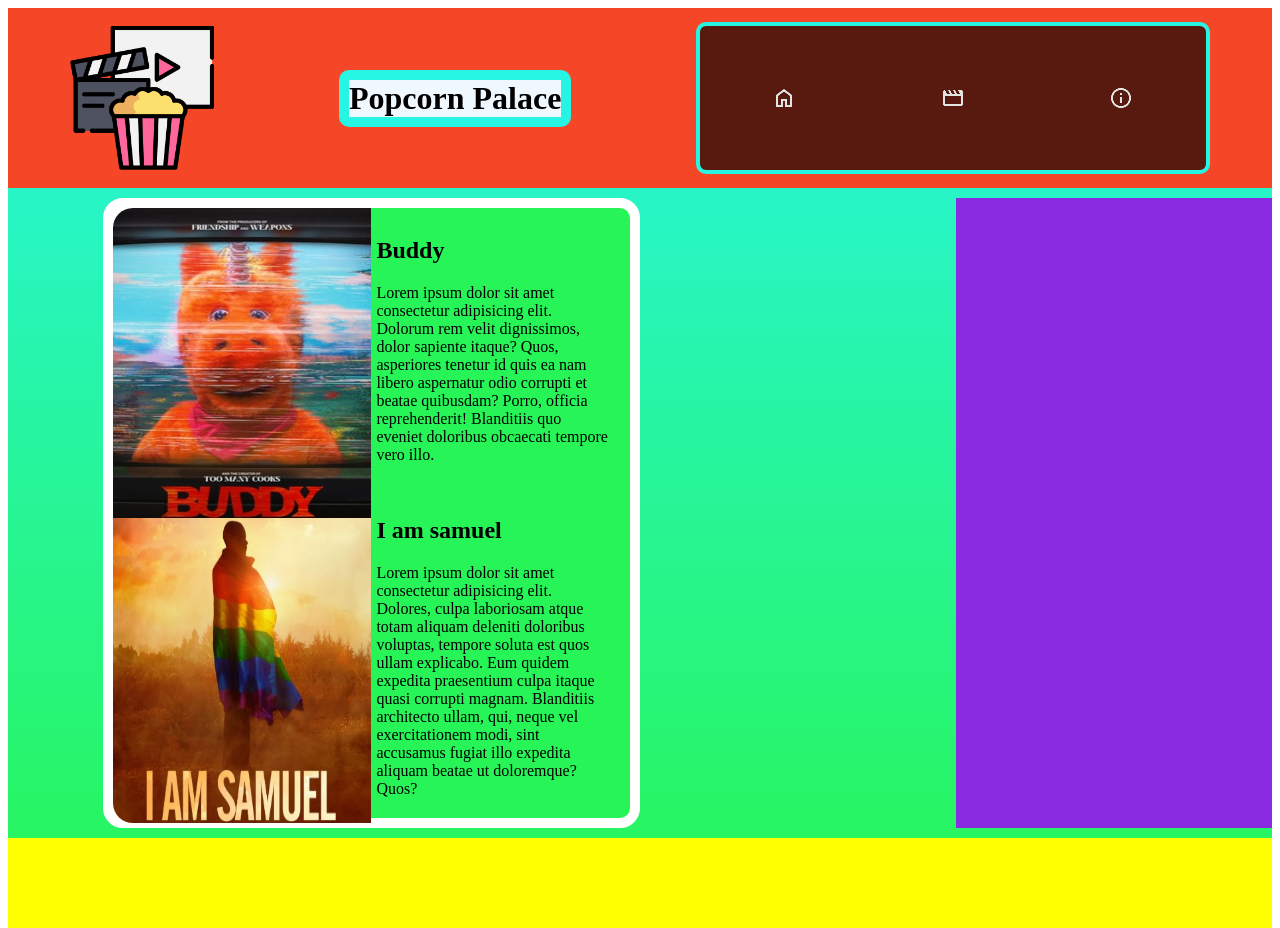
==== index.html @ 8142dc7f "2026-11-17 2026-11-17" ====
<!DOCTYPE html>
<html lang="en">
<head>
  <meta charset="UTF-8">
  <meta name="viewport" content="width=device-width, initial-scale=1.0">
  <link rel="stylesheet" href="css/style.css">
  <title>Document</title>
</head>
<body>
  <div id="wrapper_index">
    <header>
      <img class="logo" src="img\cinema.png" alt="">
      <h1>Popcorn Palace</h1>
      <nav>
        <a href="Home"><img class="nav_img" src="/img/home_24dp_E3E3E3_FILL0_wght400_GRAD0_opsz24.png" alt=""></a>
        <a href="Movies"><img class="nav_img" src="/img/movie_24dp_E3E3E3_FILL0_wght400_GRAD0_opsz24.png" alt=""></a>
        <a href="Info"><img class="nav_img" src="/img/info_24dp_E3E3E3_FILL0_wght400_GRAD0_opsz24.png" alt=""></a>
      </nav>
    </header>

    <main>
      <article id="index_article">
        <div>
          <h2>Buddy</h2>
          <p>Lorem ipsum dolor sit amet consectetur adipisicing elit. Dolorum rem velit dignissimos, dolor sapiente itaque? Quos, asperiores tenetur id quis ea nam libero aspernatur odio corrupti et beatae quibusdam? Porro, officia reprehenderit! Blanditiis quo eveniet doloribus obcaecati tempore vero illo.</p>
        </div>
        <div>
          <h2>I am samuel</h2>
          <p>Lorem ipsum dolor sit amet consectetur adipisicing elit. Dolores, culpa laboriosam atque totam aliquam deleniti doloribus voluptas, tempore soluta est quos ullam explicabo. Eum quidem expedita praesentium culpa itaque quasi corrupti magnam. Blanditiis architecto ullam, qui, neque vel exercitationem modi, sint accusamus fugiat illo expedita aliquam beatae ut doloremque? Quos?</p>
        </div>
      </article>
      <div id="index_div1">
        <img id="buddy" src="/img/Buddy_(2026_film)_poster.jpg" alt="">
      </div>
      <div id="index_div2">
        <img id="samuel" src="/img/samuel.webp" alt="">
      </div>
    </main>

    <aside>

    </aside>

    <footer>

    </footer>
  </div>
</body>
</html>
---- css/style.css ----
:root {
    --main-color:#F54727;
    --second-color: #27F5E3;
    --third-color: #27F557;
}
  
#wrapper_index{
    display: grid;
    gap: 10px;
    height: 100vh;

    
background-image: linear-gradient(to bottom, var(--second-color), var(--third-color));
    grid-template-columns: 50% auto 25%;
    grid-template-rows: 20% 70% 10%;

    grid-template-areas: 
    'hd hd hd'
    'ma . as'
    'ft ft ft';
}

h1{
    display: flex;
    font-size: 200%;
    align-items: center;
    background-color: aliceblue;
    border: var(--second-color) 10px solid;
    border-radius: 10px;
}

header{
    grid-area: hd;
    background-color: var(--main-color);

    display: flex;
    align-items: center;
    justify-content: space-around;
}

.logo{
    height: 80%;
}

nav{
    background-color: #581a0f;
    width: 40%;
    height: 80%;
    display: flex;
    align-items: center;
    flex-direction: row;
    justify-content: space-around;
    border: var(--second-color) 4px solid;
    border-radius: 10px;
}
.nav_img{
    display: flex;
    width: 100%;
}
.nav_img:hover{
    background-color: black;
}

main{
    margin-left: 15%;
    grid-area: ma;
    background-color: var(--third-color);
    display: grid;
    grid-template-columns: repeat(2, 50%);
    grid-template-rows: repeat(2, 50%);
    gap: 5px;
    grid-template-areas: 
    'id1 ia'
    'id2 ia';

    border: white 10px solid;
    border-radius: 20px;
}

#index_article{
    grid-area: ia;
    display: flex;
    flex-direction: column;
    justify-content: space-around;
    width: 90%;
}
#index_div1{
    grid-area: id1;
    background-color: white;
}
#buddy{
    width: 100%;
    height: 110%;
    border-radius: 20px 0px 0px 0px;
}
#index_div2{
    grid-area: id2;
    background-color: white;
}
#samuel{
    width: 100%;
    height: 100%;
    border-radius: 0px 0px 0px 20px;
}

aside{
    grid-area: as;
    background-color: blueviolet;
}

footer{
    grid-area: ft;
    background-color: yellow;
}
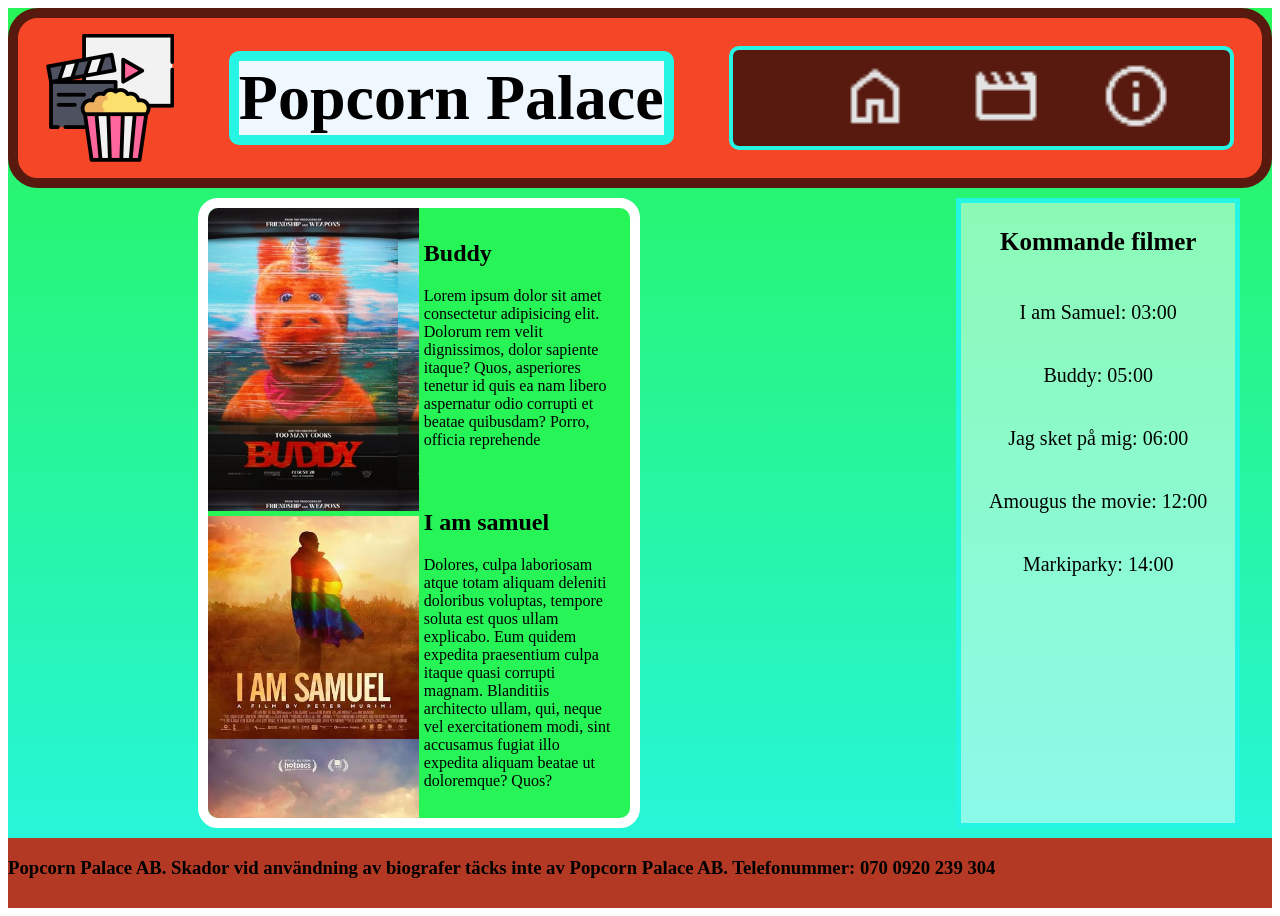
==== commit b7a2b349: "cards delvis klar och index 100% klar typ" ====
--- a/index.html
+++ b/index.html
@@ -18,31 +18,32 @@
       </nav>
     </header>
 
-    <main>
+    <main id="index_main">
       <article id="index_article">
         <div>
           <h2>Buddy</h2>
-          <p>Lorem ipsum dolor sit amet consectetur adipisicing elit. Dolorum rem velit dignissimos, dolor sapiente itaque? Quos, asperiores tenetur id quis ea nam libero aspernatur odio corrupti et beatae quibusdam? Porro, officia reprehenderit! Blanditiis quo eveniet doloribus obcaecati tempore vero illo.</p>
+          <p>Lorem ipsum dolor sit amet consectetur adipisicing elit. Dolorum rem velit dignissimos, dolor sapiente itaque? Quos, asperiores tenetur id quis ea nam libero aspernatur odio corrupti et beatae quibusdam? Porro, officia reprehende</p>
         </div>
         <div>
           <h2>I am samuel</h2>
-          <p>Lorem ipsum dolor sit amet consectetur adipisicing elit. Dolores, culpa laboriosam atque totam aliquam deleniti doloribus voluptas, tempore soluta est quos ullam explicabo. Eum quidem expedita praesentium culpa itaque quasi corrupti magnam. Blanditiis architecto ullam, qui, neque vel exercitationem modi, sint accusamus fugiat illo expedita aliquam beatae ut doloremque? Quos?</p>
+          <p>Dolores, culpa laboriosam atque totam aliquam deleniti doloribus voluptas, tempore soluta est quos ullam explicabo. Eum quidem expedita praesentium culpa itaque quasi corrupti magnam. Blanditiis architecto ullam, qui, neque vel exercitationem modi, sint accusamus fugiat illo expedita aliquam beatae ut doloremque? Quos?</p>
         </div>
       </article>
-      <div id="index_div1">
-        <img id="buddy" src="/img/Buddy_(2026_film)_poster.jpg" alt="">
-      </div>
-      <div id="index_div2">
-        <img id="samuel" src="/img/samuel.webp" alt="">
-      </div>
+      <div id="index_div1"></div>
+      <div id="index_div2"></div>
     </main>
 
     <aside>
-
+      <h3 class="aside_h3">Kommande filmer</h3>
+      <p class="index_time_table">I am Samuel: 03:00</p>
+      <p class="index_time_table">Buddy: 05:00</p>
+      <p class="index_time_table">Jag sket på mig: 06:00</p>
+      <p class="index_time_table">Amougus the movie: 12:00</p>
+      <p class="index_time_table">Markiparky: 14:00</p>
     </aside>
 
     <footer>
-
+      <h3 id="index_foot">Popcorn Palace AB. Skador vid användning av biografer täcks inte av Popcorn Palace AB. Telefonummer: 070 0920 239 304</h3>
     </footer>
   </div>
 </body>
--- a/css/style.css
+++ b/css/style.css
@@ -1,18 +1,22 @@
 :root {
     --main-color:#F54727;
+    --dark_main_color: #b33924;
     --second-color: #27F5E3;
     --third-color: #27F557;
+}
+
+body{
+    overflow: hidden;
 }
   
 #wrapper_index{
     display: grid;
     gap: 10px;
     height: 100vh;
-
     
-background-image: linear-gradient(to bottom, var(--second-color), var(--third-color));
-    grid-template-columns: 50% auto 25%;
-    grid-template-rows: 20% 70% 10%;
+    background-image: linear-gradient(to bottom, var(--third-color), var(--second-color));
+    grid-template-columns: 50% 1fr 25%;
+    grid-template-rows: 20% 70% 1fr;
 
     grid-template-areas: 
     'hd hd hd'
@@ -20,9 +24,11 @@
     'ft ft ft';
 }
 
+
+
 h1{
     display: flex;
-    font-size: 200%;
+    font-size: 400%;
     align-items: center;
     background-color: aliceblue;
     border: var(--second-color) 10px solid;
@@ -36,6 +42,8 @@
     display: flex;
     align-items: center;
     justify-content: space-around;
+    border: #581a0f 10px solid;
+    border-radius: 30px;
 }
 
 .logo{
@@ -45,29 +53,27 @@
 nav{
     background-color: #581a0f;
     width: 40%;
-    height: 80%;
+    height: 60%;
     display: flex;
     align-items: center;
-    flex-direction: row;
-    justify-content: space-around;
+    justify-content: space-evenly;
     border: var(--second-color) 4px solid;
     border-radius: 10px;
 }
 .nav_img{
-    display: flex;
-    width: 100%;
+    width: 300%;
 }
 .nav_img:hover{
-    background-color: black;
+    transform: scale(1.05);
+    transition: all 1s ease;
 }
 
-main{
-    margin-left: 15%;
+#index_main{
     grid-area: ma;
     background-color: var(--third-color);
     display: grid;
-    grid-template-columns: repeat(2, 50%);
-    grid-template-rows: repeat(2, 50%);
+    grid-template-columns: 50% 50%;
+    grid-template-rows: repeat(2, 1fr);
     gap: 5px;
     grid-template-areas: 
     'id1 ia'
@@ -75,6 +81,7 @@
 
     border: white 10px solid;
     border-radius: 20px;
+    margin-left: 30%;
 }
 
 #index_article{
@@ -86,29 +93,84 @@
 }
 #index_div1{
     grid-area: id1;
-    background-color: white;
-}
-#buddy{
     width: 100%;
-    height: 110%;
-    border-radius: 20px 0px 0px 0px;
+    border-radius: 10px 0px 0px 0px;
+    background-image: url(/img/Buddy_\(2026_film\)_poster.jpg);
+    background-size: cover;
+    background-size: 90%;
 }
 #index_div2{
     grid-area: id2;
-    background-color: white;
-}
-#samuel{
+    background-image: url(/img/I\ am\ samuel.jpg);
     width: 100%;
-    height: 100%;
-    border-radius: 0px 0px 0px 20px;
+    border-radius: 0px 0px 0px 10px;
+    background-size: cover;
+    background-position: 0px -90px;
 }
 
 aside{
     grid-area: as;
-    background-color: blueviolet;
+    background-color: rgba(255, 255, 255, 0.467);
+    border: #27F5E3 5px solid;
+    margin-right: 10%;
+    display: flex;
+    justify-content: flex-start;
+    text-align: center;
+    flex-direction: column;
+    
 }
+
+.aside_h3{
+    font-size: 25px;
+    font-family: Cambria, Cochin, Georgia, Times, 'Times New Roman', serif;
+}
+
+.index_time_table{
+    font-size: 20px;
+    font-family: fantasy;
+}
+
 
 footer{
     grid-area: ft;
-    background-color: yellow;
+    background-color: var(--dark_main_color);
+}
+
+.index_foot{
+    font-size: 10px;
+}
+
+
+#wrapper_cards{
+    display: grid;
+    flex-direction: column;
+    height: 100vh;
+    
+    background-image: linear-gradient(to bottom, var(--main-color), var(--dark_main_color));
+    grid-template-rows: 20% 70% 1fr;
+    grid-template-areas: 
+    'hd'
+    'cards_ma'
+    'cards_ft';
+}
+
+#cards_main{
+    grid-area: cards_ma;
+    display: flex;
+    gap: 20px;
+    margin: 10px;
+    align-items: center;
+    justify-content: center;
+    flex-wrap: wrap;
+}
+
+#cards_footer{
+    grid-area: cards_ft;
+    background-color: #27F557;
+}
+
+.card{
+    background-color: black;
+    width: 150px;
+    height: 200px;
 }
